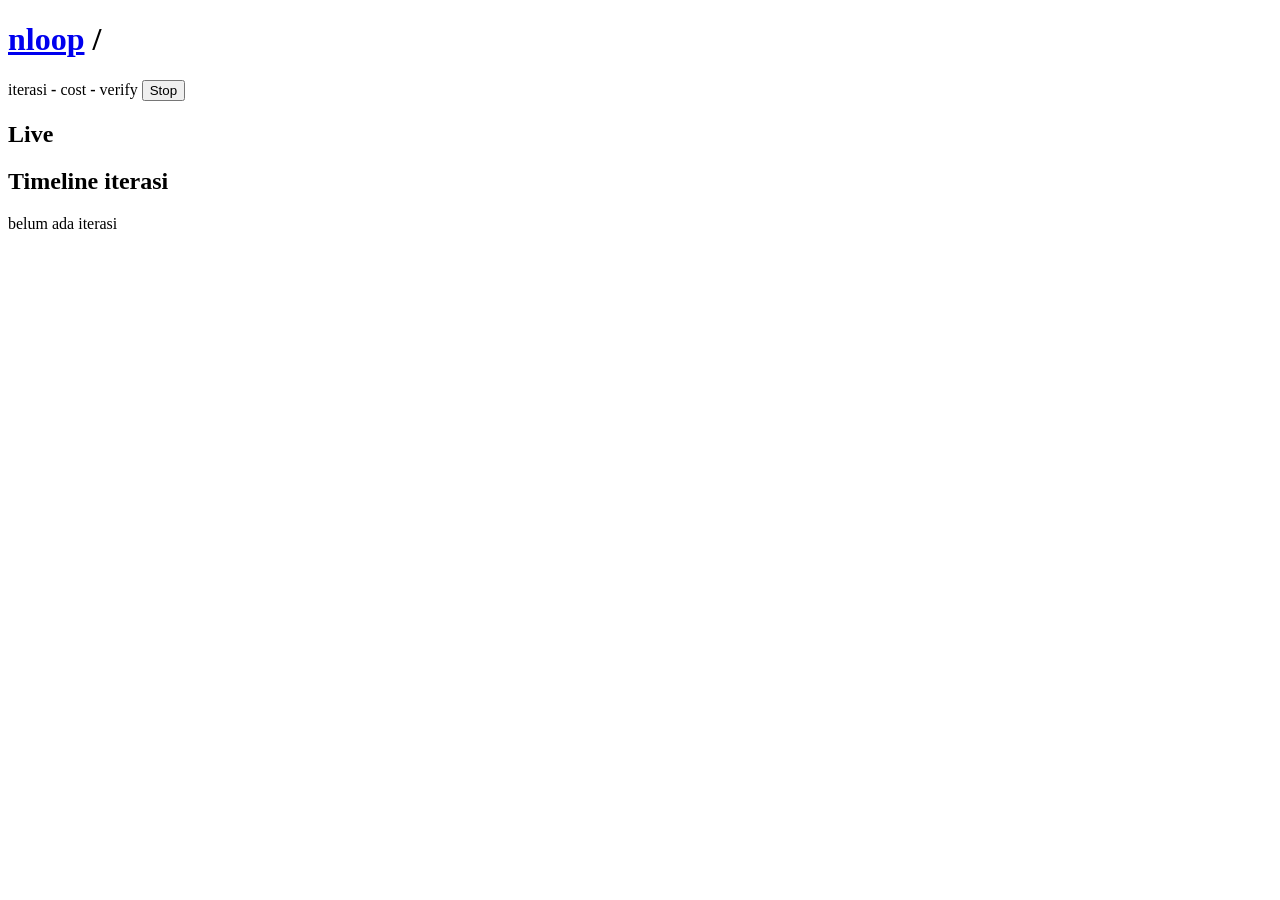
==== server/static/run.html @ 5312242c "Fase 5: dashboard vanilla JS + SSE live view - index.html: tabel run (status badge, iterasi, cost), " ====
<!doctype html>
<html lang="id">
<head>
  <meta charset="utf-8">
  <meta name="viewport" content="width=device-width, initial-scale=1">
  <title>nloop — run</title>
  <link rel="stylesheet" href="/static/style.css">
</head>
<body data-page="run">
  <h1><a href="/">nloop</a> / <code id="run-id"></code></h1>

  <div class="panel">
    <p id="goal" style="margin:0 0 0.7rem;font-size:1.05rem"></p>
    <div class="meta">
      <span id="status-badge"></span>
      <span>iterasi <b id="iter">-</b></span>
      <span>cost <b id="cost">-</b></span>
      <span>verify <code id="verify-cmd"></code></span>
      <button id="stop" class="danger">Stop</button>
    </div>
  </div>

  <h2>Live</h2>
  <div id="live" class="panel"></div>

  <h2>Timeline iterasi</h2>
  <div id="iterations"><span style="color:var(--muted)">belum ada iterasi</span></div>

  <script src="/static/app.js"></script>
</body>
</html>
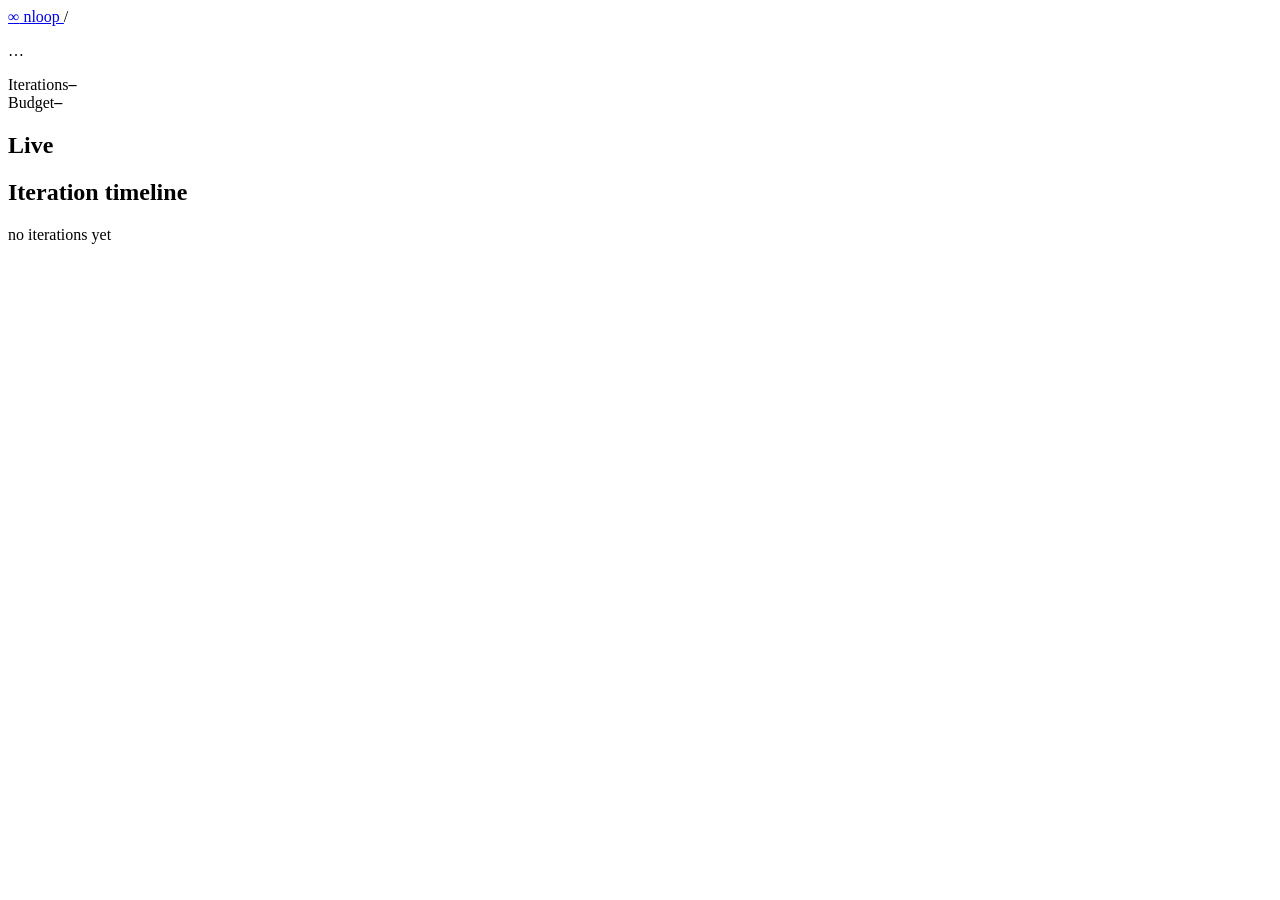
==== commit baf4957a: "feat: Fase 9 (roles/gate/scheduler/telegram/watchdog) + promo Buffer + chat tanpa batas turn Port ka" ====
--- a/server/static/run.html
+++ b/server/static/run.html
@@ -1,30 +1,52 @@
 <!doctype html>
-<html lang="id">
+<html lang="en">
 <head>
   <meta charset="utf-8">
   <meta name="viewport" content="width=device-width, initial-scale=1">
   <title>nloop — run</title>
+  <link rel="icon" href="data:image/svg+xml,<svg xmlns='http://www.w3.org/2000/svg' viewBox='0 0 100 100'><text y='.9em' font-size='90'>🔁</text></svg>">
   <link rel="stylesheet" href="/static/style.css">
 </head>
 <body data-page="run">
-  <h1><a href="/">nloop</a> / <code id="run-id"></code></h1>
 
-  <div class="panel">
-    <p id="goal" style="margin:0 0 0.7rem;font-size:1.05rem"></p>
-    <div class="meta">
+  <header class="topbar">
+    <div class="topbar-inner">
+      <a class="brand" href="/">
+        <span class="logo">∞</span> nloop
+      </a>
+      <span class="crumb">/ <code id="run-id"></code></span>
+      <span class="spacer"></span>
       <span id="status-badge"></span>
-      <span>iterasi <b id="iter">-</b></span>
-      <span>cost <b id="cost">-</b></span>
-      <span>verify <code id="verify-cmd"></code></span>
-      <button id="stop" class="danger">Stop</button>
     </div>
-  </div>
+  </header>
 
-  <h2>Live</h2>
-  <div id="live" class="panel"></div>
+  <main class="wrap">
 
-  <h2>Timeline iterasi</h2>
-  <div id="iterations"><span style="color:var(--muted)">belum ada iterasi</span></div>
+    <section class="card run-head">
+      <div class="top">
+        <p class="goal-big" id="goal">…</p>
+        <button id="stop" class="danger" style="display:none">Stop</button>
+      </div>
+      <div class="chips" id="chips"></div>
+      <div class="gauges">
+        <div class="gauge">
+          <div class="lbl"><span>Iterations</span><b id="iter">–</b></div>
+          <div class="bar" id="iter-bar"><i style="width:0%"></i></div>
+        </div>
+        <div class="gauge">
+          <div class="lbl"><span>Budget</span><b id="cost">–</b></div>
+          <div class="bar" id="cost-bar"><i style="width:0%"></i></div>
+        </div>
+      </div>
+    </section>
+
+    <h2 class="sect">Live</h2>
+    <div id="live" class="card"></div>
+
+    <h2 class="sect">Iteration timeline</h2>
+    <div id="iterations"><div class="empty">no iterations yet</div></div>
+
+  </main>
 
   <script src="/static/app.js"></script>
 </body>
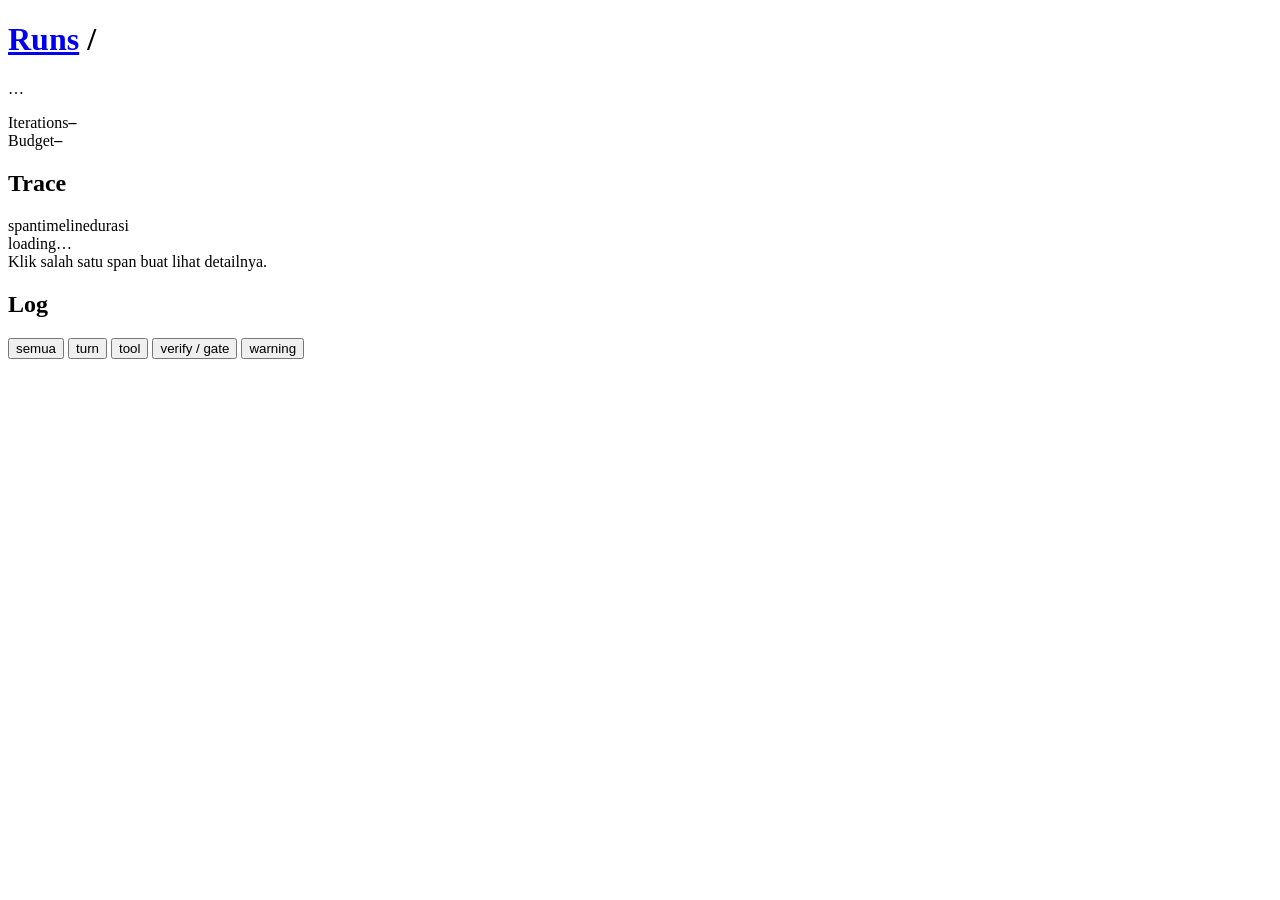
==== commit d6da052d: "feat: Fase 10 (task registry + payload) & Fase 12 (dashboard ala trigger.dev) Ngedeketin model kerja" ====
--- a/server/static/run.html
+++ b/server/static/run.html
@@ -7,26 +7,21 @@
   <link rel="icon" href="data:image/svg+xml,<svg xmlns='http://www.w3.org/2000/svg' viewBox='0 0 100 100'><text y='.9em' font-size='90'>🔁</text></svg>">
   <link rel="stylesheet" href="/static/style.css">
 </head>
-<body data-page="run">
+<body data-page="run" data-nav="runs">
 
-  <header class="topbar">
-    <div class="topbar-inner">
-      <a class="brand" href="/">
-        <span class="logo">∞</span> nloop
-      </a>
-      <span class="crumb">/ <code id="run-id"></code></span>
+  <aside class="sidebar" id="sidebar"></aside>
+
+  <main class="content">
+    <header class="page-head">
+      <h1><a href="/" class="crumb-link">Runs</a> / <span id="crumb-task"></span>
+        <code id="run-id"></code></h1>
       <span class="spacer"></span>
       <span id="status-badge"></span>
-    </div>
-  </header>
-
-  <main class="wrap">
+      <button id="stop" class="danger" style="display:none">Stop</button>
+    </header>
 
     <section class="card run-head">
-      <div class="top">
-        <p class="goal-big" id="goal">…</p>
-        <button id="stop" class="danger" style="display:none">Stop</button>
-      </div>
+      <p class="goal-big" id="goal">…</p>
       <div class="chips" id="chips"></div>
       <div class="gauges">
         <div class="gauge">
@@ -40,14 +35,31 @@
       </div>
     </section>
 
-    <h2 class="sect">Live</h2>
+    <h2 class="sect">Trace</h2>
+    <div class="trace-layout">
+      <div class="card waterfall-wrap">
+        <div class="wf-head">
+          <span>span</span><span>timeline</span><span class="num">durasi</span>
+        </div>
+        <div id="waterfall"><div class="empty">loading…</div></div>
+      </div>
+      <aside class="card pad span-detail" id="span-detail">
+        <div class="hint-box">Klik salah satu span buat lihat detailnya.</div>
+      </aside>
+    </div>
+
+    <h2 class="sect">Log</h2>
+    <div class="log-bar" id="log-filter">
+      <button class="pill on" data-filter="all">semua</button>
+      <button class="pill" data-filter="turn">turn</button>
+      <button class="pill" data-filter="tool">tool</button>
+      <button class="pill" data-filter="verify">verify / gate</button>
+      <button class="pill" data-filter="warn">warning</button>
+    </div>
     <div id="live" class="card"></div>
-
-    <h2 class="sect">Iteration timeline</h2>
-    <div id="iterations"><div class="empty">no iterations yet</div></div>
-
   </main>
 
-  <script src="/static/app.js"></script>
+  <script src="/static/common.js"></script>
+  <script src="/static/run.js"></script>
 </body>
 </html>
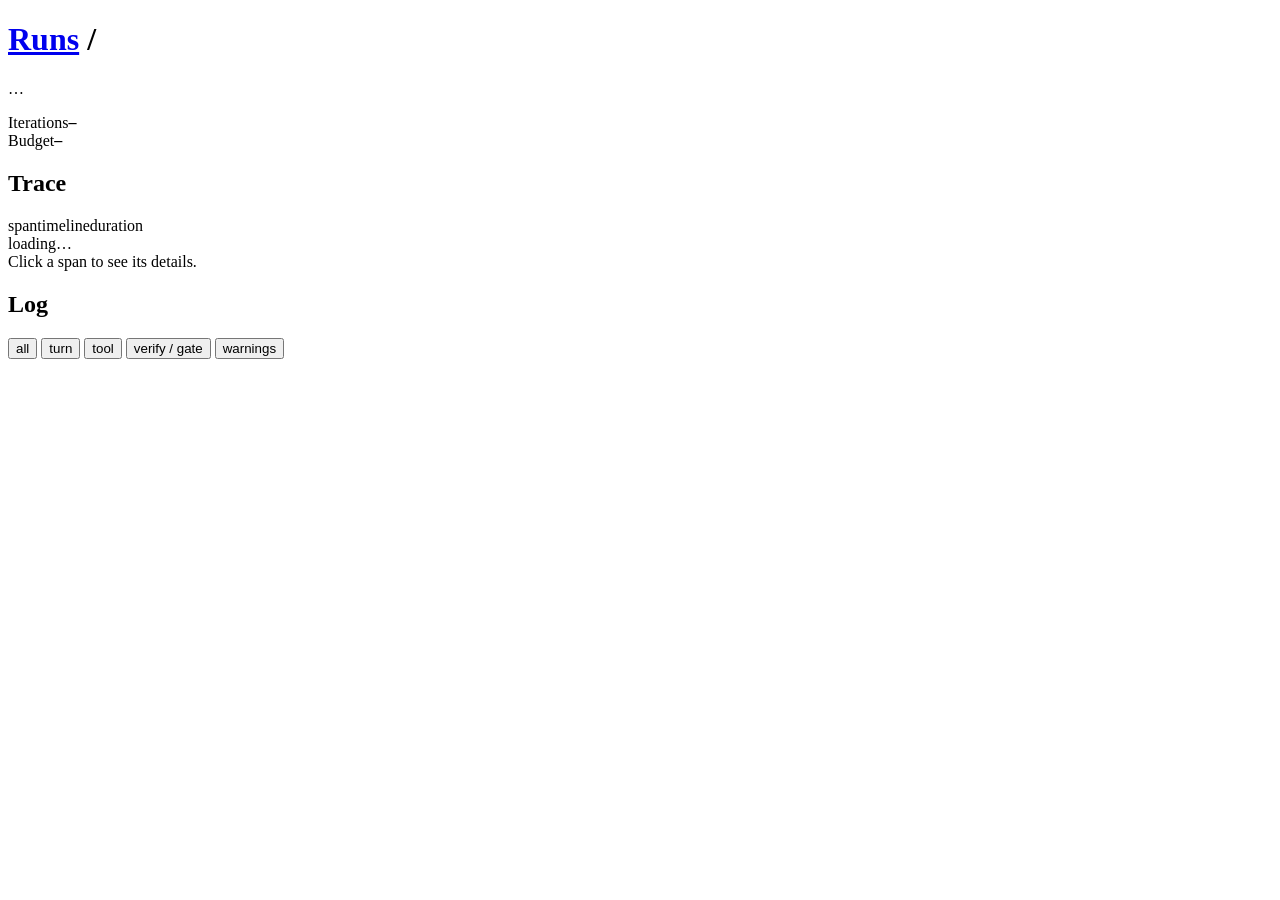
==== commit 3d79ecbf: "chore: translate the whole repo from Indonesian to English The house style was casual Indonesian for" ====
--- a/server/static/run.html
+++ b/server/static/run.html
@@ -6,13 +6,14 @@
   <title>nloop — run</title>
   <link rel="icon" href="data:image/svg+xml,<svg xmlns='http://www.w3.org/2000/svg' viewBox='0 0 100 100'><text y='.9em' font-size='90'>🔁</text></svg>">
   <link rel="stylesheet" href="/static/style.css">
+  <script>document.documentElement.classList.add('motion');</script>
 </head>
 <body data-page="run" data-nav="runs">
 
   <aside class="sidebar" id="sidebar"></aside>
 
   <main class="content">
-    <header class="page-head">
+    <header class="page-head reveal">
       <h1><a href="/" class="crumb-link">Runs</a> / <span id="crumb-task"></span>
         <code id="run-id"></code></h1>
       <span class="spacer"></span>
@@ -20,7 +21,7 @@
       <button id="stop" class="danger" style="display:none">Stop</button>
     </header>
 
-    <section class="card run-head">
+    <section class="card run-head reveal">
       <p class="goal-big" id="goal">…</p>
       <div class="chips" id="chips"></div>
       <div class="gauges">
@@ -35,28 +36,31 @@
       </div>
     </section>
 
-    <h2 class="sect">Trace</h2>
-    <div class="trace-layout">
+    <h2 class="sect reveal">Trace</h2>
+    <div class="trace-layout reveal">
       <div class="card waterfall-wrap">
         <div class="wf-head">
-          <span>span</span><span>timeline</span><span class="num">durasi</span>
+          <span>span</span><span>timeline</span><span class="num">duration</span>
         </div>
         <div id="waterfall"><div class="empty">loading…</div></div>
       </div>
       <aside class="card pad span-detail" id="span-detail">
-        <div class="hint-box">Klik salah satu span buat lihat detailnya.</div>
+        <div class="hint-box">Click a span to see its details.</div>
       </aside>
     </div>
 
-    <h2 class="sect">Log</h2>
-    <div class="log-bar" id="log-filter">
-      <button class="pill on" data-filter="all">semua</button>
+    <h2 class="sect reveal">Log</h2>
+    <div class="log-bar reveal" id="log-filter">
+      <button class="pill on" data-filter="all">all</button>
       <button class="pill" data-filter="turn">turn</button>
       <button class="pill" data-filter="tool">tool</button>
       <button class="pill" data-filter="verify">verify / gate</button>
-      <button class="pill" data-filter="warn">warning</button>
+      <button class="pill" data-filter="warn">warnings</button>
     </div>
-    <div id="live" class="card"></div>
+    <div class="log-wrap">
+      <div id="live" class="card"></div>
+      <button id="jump-live" class="jump-live" type="button" hidden>↓ latest</button>
+    </div>
   </main>
 
   <script src="/static/common.js"></script>
